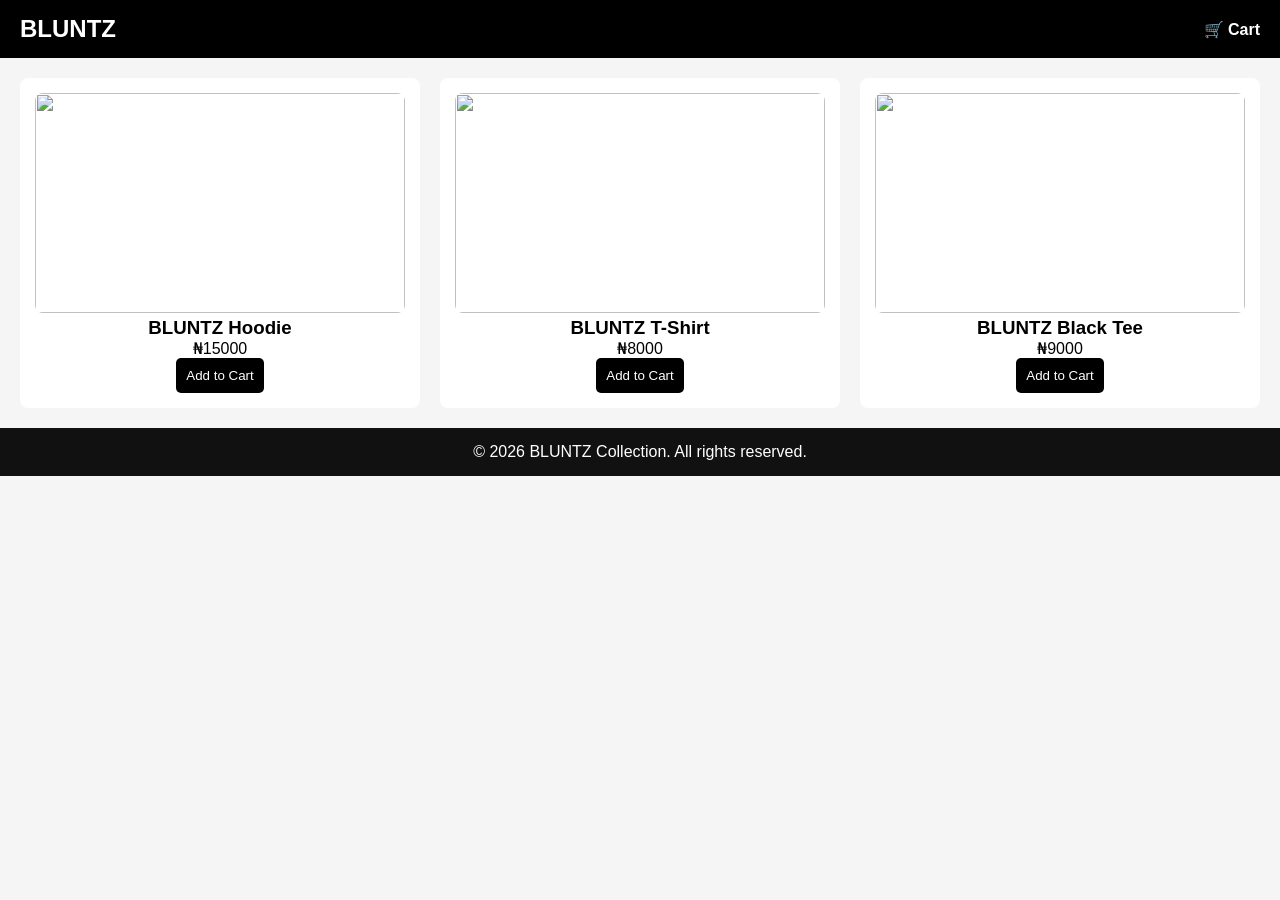
==== shopping.html @ e413ca5d "Add initial shopping page with product listing" ====
<!DOCTYPE html>
<html lang="en">
<head>
<meta charset="UTF-8">
<title>BLUNTZ Store</title>
<meta name="viewport" content="width=device-width, initial-scale=1.0">

<style>
*{margin:0;padding:0;box-sizing:border-box;font-family:Arial}

body{background:#f5f5f5}

nav{
  background:#000;
  color:#fff;
  padding:15px 20px;
  display:flex;
  justify-content:space-between;
  align-items:center;
}

nav a{
  color:#fff;
  text-decoration:none;
  font-weight:bold;
}

.products{
  display:grid;
  grid-template-columns:repeat(auto-fit,minmax(220px,1fr));
  gap:20px;
  padding:20px;
}

.product{
  background:#fff;
  padding:15px;
  border-radius:8px;
  text-align:center;
}

.product img{
  width:100%;
  height:220px;
  object-fit:cover;
  border-radius:8px;
}

button{
  background:#000;
  color:#fff;
  border:none;
  padding:10px;
  cursor:pointer;
  border-radius:5px;
}
/* ===== FOOTER ===== */
footer {
  background: #111;
  color: #fff;
  text-align: center;
  padding: 15px;
}
</style>
</head>

<body>

<nav>
  <h2>BLUNTZ</h2>
  <a href="cart.html">🛒 Cart</a>
</nav>
<section class="products" id="products"></section>
 <!-- FOOTER -->
 <footer>
  <p>&copy; 2026 BLUNTZ Collection. All rights reserved.</p>
</footer>

<script>
const products = [
 {id:1,name:"BLUNTZ Hoodie",price:15000,img:"./IMG/img 1.jpeg"},
 {id:2,name:"BLUNTZ T-Shirt",price:8000,img:"./IMG/img 3.jpeg"},
 {id:3,name:"BLUNTZ Black Tee",price:9000,img:"./IMG/img 5.jpeg"}
];

let cart = JSON.parse(localStorage.getItem("cart")) || [];

const container = document.getElementById("products");

products.forEach(p=>{
  container.innerHTML += `
    <div class="product">
      <img src="${p.img}">
      <h3>${p.name}</h3>
      <p>₦${p.price}</p>
      <button onclick="addToCart(${p.id})">Add to Cart</button>
    </div>
  `;
});

function addToCart(id){
  const item = cart.find(i=>i.id===id);
  if(item){
    item.qty++;
  }else{
    const product = products.find(p=>p.id===id);
    cart.push({...product, qty:1});
  }
  localStorage.setItem("cart", JSON.stringify(cart));
  alert("Added to cart");
}
</script>

</body>
</html>
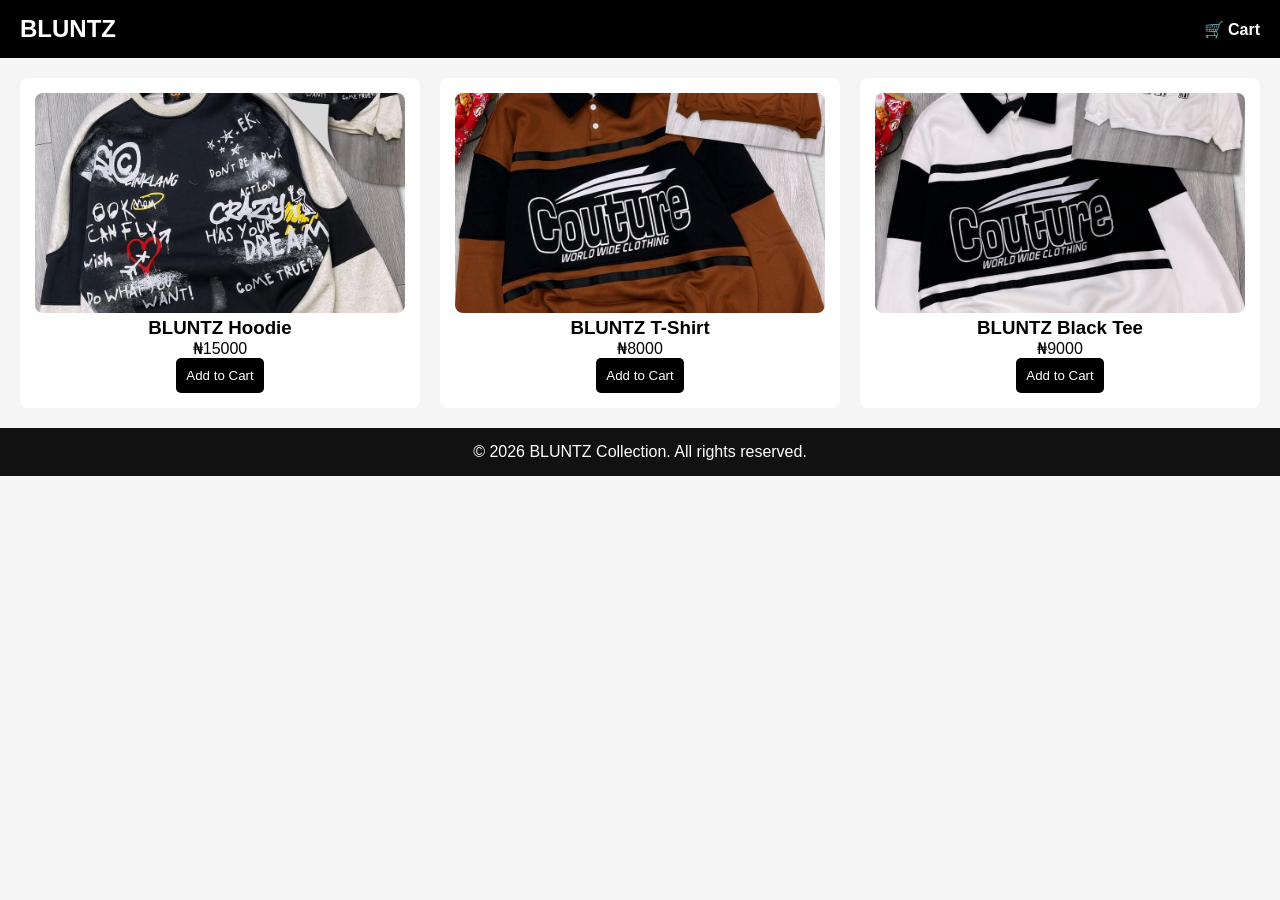
==== commit 93118014: "Fix image paths in product list" ====
--- a/shopping.html
+++ b/shopping.html
@@ -78,9 +78,9 @@
 
 <script>
 const products = [
- {id:1,name:"BLUNTZ Hoodie",price:15000,img:"./IMG/img 1.jpeg"},
- {id:2,name:"BLUNTZ T-Shirt",price:8000,img:"./IMG/img 3.jpeg"},
- {id:3,name:"BLUNTZ Black Tee",price:9000,img:"./IMG/img 5.jpeg"}
+ {id:1,name:"BLUNTZ Hoodie",price:15000,img:"img 1.jpeg"},
+ {id:2,name:"BLUNTZ T-Shirt",price:8000,img:"img 3.jpeg"},
+ {id:3,name:"BLUNTZ Black Tee",price:9000,img:"img 5.jpeg"}
 ];
 
 let cart = JSON.parse(localStorage.getItem("cart")) || [];
